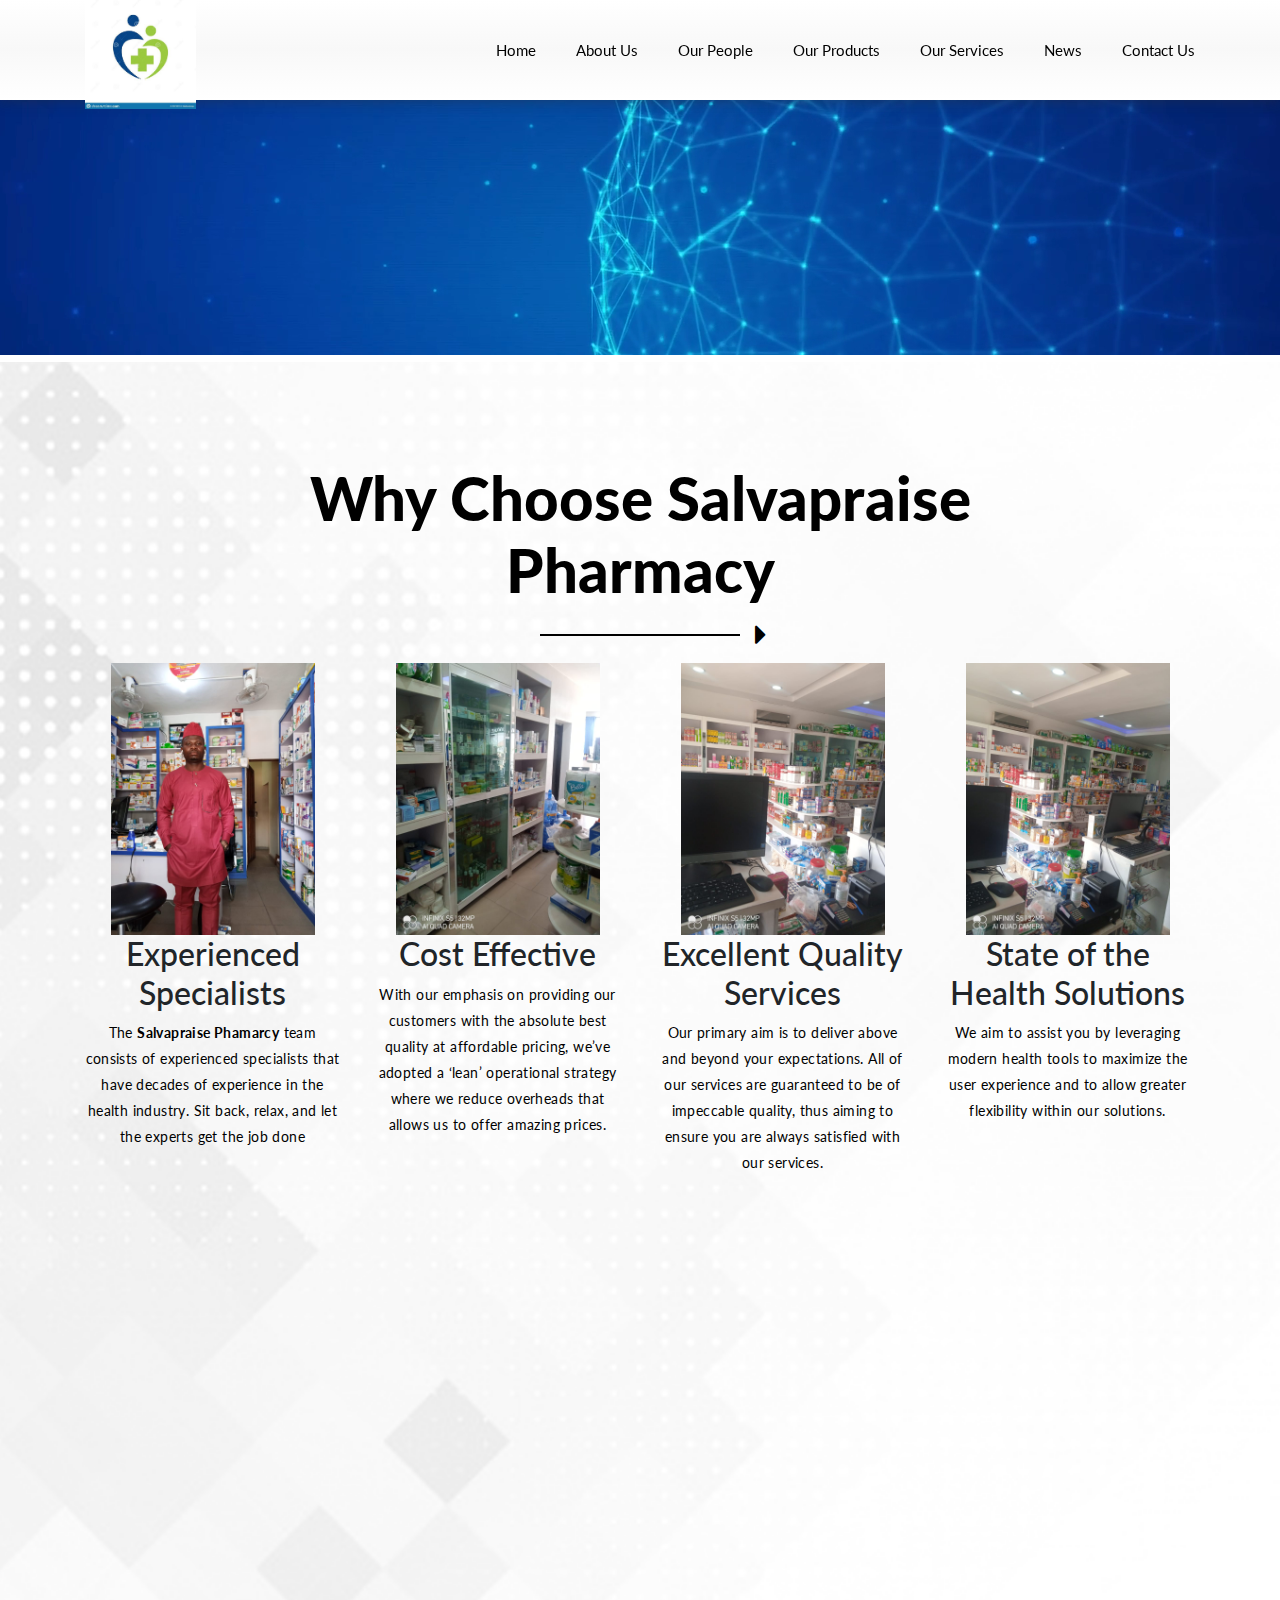
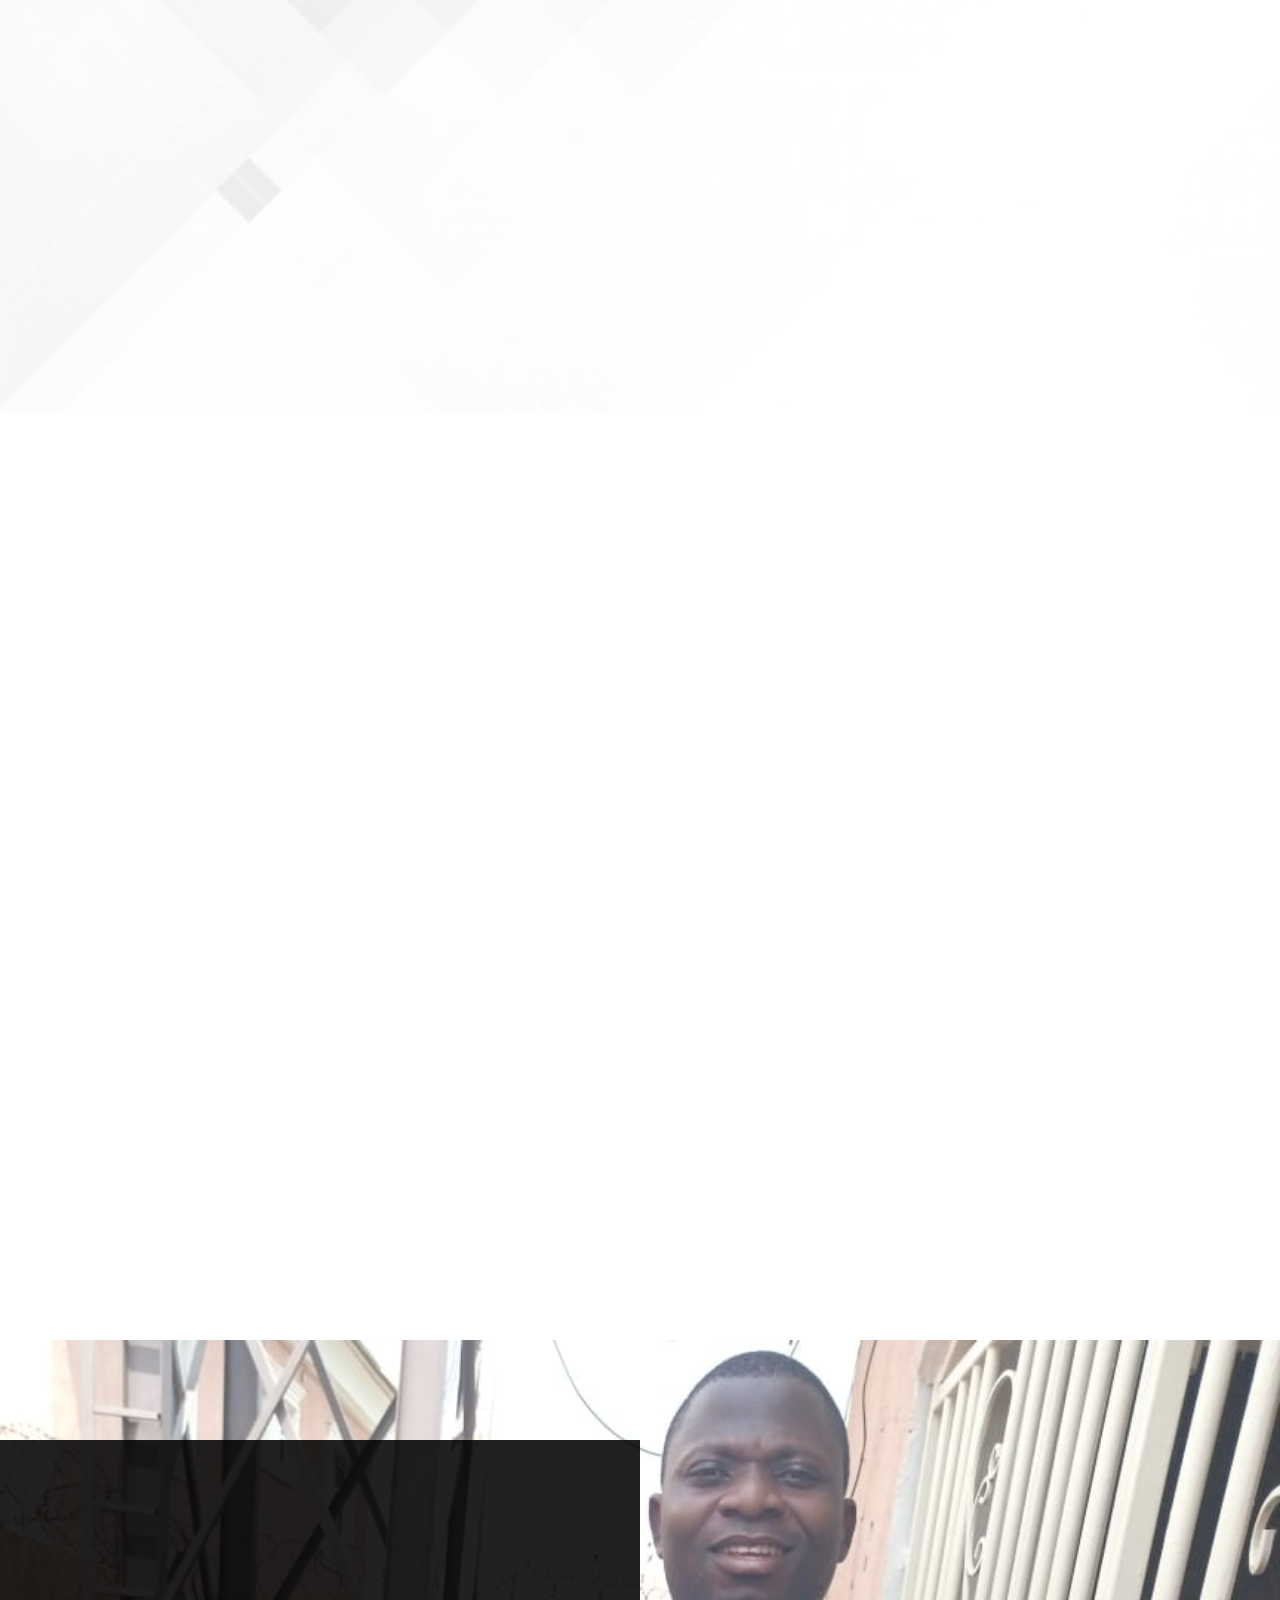
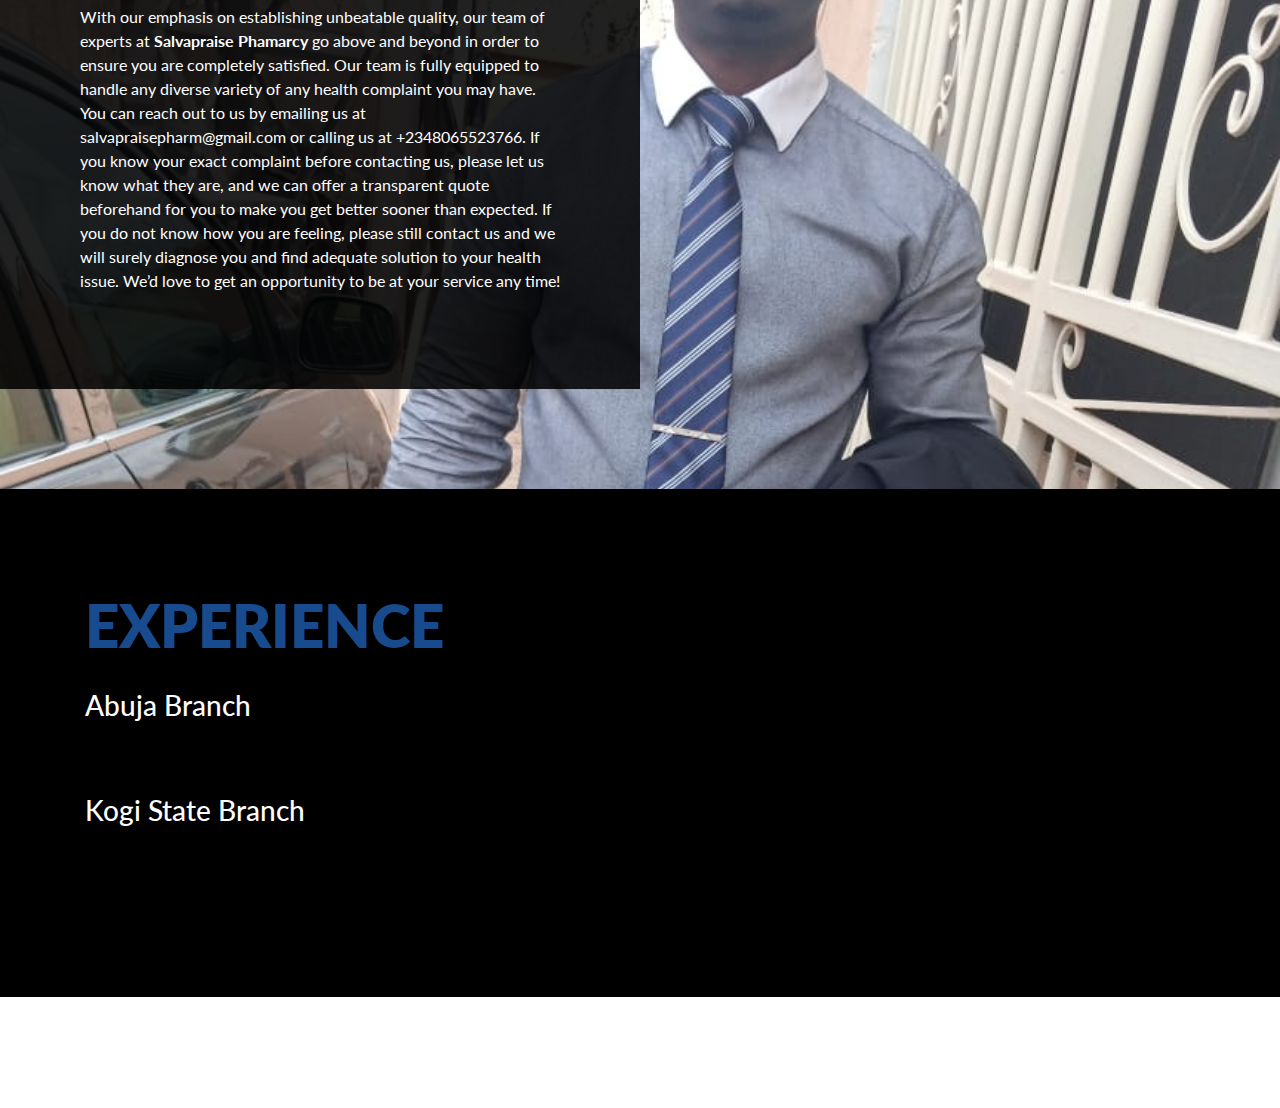
==== index.html @ fc1b8dcd "first commit" ====
<!DOCTYPE html>
<html>


<!-- Mirrored from techsolutionspro.co.uk/ by HTTrack Website Copier/3.x [XR&CO'2014], Thu, 04 Nov 2021 07:46:11 GMT -->
<!-- Added by HTTrack --><meta http-equiv="content-type" content="text/html;charset=UTF-8" /><!-- /Added by HTTrack -->
<head>
<!-- Global site tag (gtag.js) - Google Analytics -->
<script async src="https://www.googletagmanager.com/gtag/js?id=G-5DXE4QVKDT"></script>
<script>
  window.dataLayer = window.dataLayer || [];
  function gtag(){dataLayer.push(arguments);}
  gtag('js', new Date());

  gtag('config', 'G-5DXE4QVKDT');
	
	
</script>
<script>
    (function(c,l,a,r,i,t,y){
        c[a]=c[a]||function(){(c[a].q=c[a].q||[]).push(arguments)};
        t=l.createElement(r);t.async=1;t.src="https://www.clarity.ms/tag/"+i;
        y=l.getElementsByTagName(r)[0];y.parentNode.insertBefore(t,y);
    })(window, document, "clarity", "script", "5oeq8smn1k");
</script>
    <meta charset=utf-8>
    <meta http-equiv=X-UA-Compatible content="IE=edge">
    <meta name=viewport content="width=device-width, initial-scale=1.0">
    <link rel=icon href="Images/newlogo.png" type="image/x-icon">
    <title>TECH SOLUTIONS PRO</title>
    <meta content="width=device-width, initial-scale=1, maximum-scale=1, user-scalable=no" name=viewport>
	<meta name="msvalidate.01" content="01ACA0FB356290C3425EA4463A671BA7" />
	<meta name="description" content="https://techsolutionspro.co.uk is a technology company in Nottingham, UK that offers Mobile Apps Development, Digital Marketing, Website SEO, and Corporate IT Support Services including Azure Cloud Solution Architecture, Office 365 Deployment, VMware Virtualization, Graphics Designing, Video Editing, Online customer care support, and sales services, etc.">
	<meta name="keywords" content="IT Helpdesk, ITIL Certified, Continuous IT Support, CMMI, Cloud Solution Architect, Technical Strategy, IT Planning, Business Analysis, Power BI, Business Intelligence, Technical Leadership, Structuring Data Center, IT Cost Management, System Security, Network Security, Problem Solving, Office 365 Deployment, Azure Cloud Solution, VMware Virtualization, Cloud Fundamantals, Linux Administration, CCNA, CCNP, Graphics Designing, Video Editing, Ethical Haking, Penetration testing, Servers, Desktops, Laptops, Scanners, Printers">
    <!-- bootstrap 4 -->
    <link rel="stylesheet" href="Content/Bootstrap4/css/bootstrap.min.css">
    <!-- owl-carousel -->
    <link rel="stylesheet" href="Plugin/owl.carousel.min.css">
    <link rel="stylesheet" href="Plugin/owl.theme.default.min.css">
    <!-- fontawosome -->
    <link href="Content/css/font-awesome.min.css" rel=stylesheet />
    <!-- animation -->
    <link rel=stylesheet href="Plugin/animation/animate.css">
    <!-- main stlye sheel -->
    <link href="Content/css/Style.css" rel=stylesheet />
    <link href="https://fonts.googleapis.com/css2?family=Lato:wght@100;300;400;700;900&amp;display=swap" rel="stylesheet">
	
	<style>
	.video-banner {
  position: relative;
}
.video-banner .overlay {
	color:white;
  position: absolute;
  top: 78%;
  left: 40%;
  transform: translateY(-50%) translateX(-50%);
  z-index: 1;
}

		@media only screen and (max-width:600px){
		.video-banner .overlay {
	color:white;
  position: absolute;
  top: 168px;
  left: 100%;
  transform: translateY(-50%) translateX(-50%);
  z-index: 1;

}
			.slider .quote{
			font-size:12px !important;
				margin-bottom:1px;
				margin-top:1px;
			}
			.btn{
			font-size:10px !important;
			}
			.source p{
			font-size:10px;
				margin-top:1px;
				margin-bottom:1px;
			}
			

		}
		
.content-slider {
  width: 100%;
  height: 360px;
}

.slider {
  height: 320px;
  width: 680px;
  margin: 40px auto 0;
  overflow: visible;
  position: relative;
}

.mask {
  overflow: hidden;
  height: 320px;
}

.slider ul {
  margin: 0;
  padding: 0;
  position: relative;
}

.slider li {
  width: 680px;
  height: 320px;
  position: absolute;
  top: -325px;
  list-style: none;
}

.slider .quote {
  font-size: 40px;
  font-style: italic;
}

.slider .source {
  font-size: 20px;
 margin-top:2%;
}

.slider li.anim1 {
  animation: cycle 15s linear infinite;
}

.slider li.anim2 {
  animation: cycle2 15s linear infinite;
}

.slider li.anim3 {
  animation: cycle3 15s linear infinite;
}


/*.slider:hover li {
  animation-play-state: paused;
}*/

@keyframes cycle {
  0% {
    top: 0px;
  }
  4% {
    top: 0px;
  }
  16% {
    top: 0px;
    opacity: 1;
    z-index: 0;
  }
  20% {
    top: 325px;
    opacity: 0;
    z-index: 0;
  }
  21% {
    top: -325px;
    opacity: 0;
    z-index: -1;
  }
  50% {
    top: -325px;
    opacity: 0;
    z-index: -1;
  }
  92% {
    top: -325px;
    opacity: 0;
    z-index: 0;
  }
  96% {
    top: -325px;
    opacity: 0;
  }
  100% {
    top: 0px;
    opacity: 1;
  }
}

@keyframes cycle2 {
  0% {
    top: -325px;
    opacity: 0;
  }
  16% {
    top: -325px;
    opacity: 0;
  }
  20% {
    top: 0px;
    opacity: 1;
  }
  24% {
    top: 0px;
    opacity: 1;
  }
  36% {
    top: 0px;
    opacity: 1;
    z-index: 0;
  }
  40% {
    top: 325px;
    opacity: 0;
    z-index: 0;
  }
  41% {
    top: -325px;
    opacity: 0;
    z-index: -1;
  }
  100% {
    top: -325px;
    opacity: 0;
    z-index: -1;
  }
}

@keyframes cycle3 {
  0% {
    top: -325px;
    opacity: 0;
  }
  36% {
    top: -325px;
    opacity: 0;
  }
  40% {
    top: 0px;
    opacity: 1;
  }
  44% {
    top: 0px;
    opacity: 1;
  }
  56% {
    top: 0px;
    opacity: 1;
    z-index: 0;
  }
  60% {
    top: 325px;
    opacity: 0;
    z-index: 0;
  }
  61% {
    top: -325px;
    opacity: 0;
    z-index: -1;
  }
  100% {
    top: -325px;
    opacity: 0;
    z-index: -1;
  }
}


	</style>
</head>

	
<body>
<!-- <div id="page-loader" class="loaded">
        <div class="page-loader-body">
            <img src="Images/newlogo.png" width="178">
            <div class="cssload-wrapper">
                <div class="cssload-border">
                    <div class="cssload-whitespace">
                        <div class="cssload-line"></div>
                    </div>
                </div>
            </div>
        </div>
    </div> -->
    <!-- nav bar starts here -->
    
<nav class="navbar navbar-expand-md navbar-dark bg-dark ReboticsNav" style="height:100px">
        <div class="container">
            <a class="navbar-brand" href="index.html" style="width:25%">
               <img style="width:40%; height:40%" src="Images/newlogo1.jpg"> 
            </a>
            <button class="navbar-toggler" type="button" data-toggle="collapse" data-target="#navbarText"
                aria-controls="navbarText" aria-expanded="false" aria-label="Toggle navigation">
                <span class="sr-only">Toggle navigation</span>
                <span class="icon-bar"></span>
                <span class="icon-bar"></span>
                <span class="icon-bar"></span>
            </button>

            <div class="collapse navbar-collapse" id="navbarText">
                <ul class="navbar-nav ml-auto">
                    <li class="nav-item">
                        <a href="" class="nav-link ">Home </a>
                    </li>				
                    <li class="nav-item">
                        <a href="" class="nav-link">About Us</a>
                    </li>
					<li class="nav-item">
                        <a href="" class="nav-link">Our People</a>
                    </li>
                    <li class="nav-item">
                        <a href="" class="nav-link">Our Products</a>
                    </li>
                    <li class="nav-item">
                        <a href="" class="nav-link">Our Services</a>
                    </li>
                    <li class="nav-item">
                        <a href="" class="nav-link">News</a>
                    </li>
                    
                   
                    <li class="nav-item">
                        <a href="" class="nav-link navBtn">Contact Us</a>
                    </li>
                </ul>
            </div>
        </div>
    </nav>

<script src="../cdnjs.cloudflare.com/ajax/libs/jquery/3.3.1/jquery.min.js"></script>
<script type="text/javascript">
	$(function(){
		$('.nav a').filter(function(){return this.href==location.href}).parent().addClass('active').siblings().removeClass('active')
		$('.nav a').click(function(){
			$(this).parent().addClass('active').siblings().removeClass('active')	
		})
	})
	</script>    <!-- nav bar ends here -->
<!-- Banner Start -->
	<div class="video-banner PagesBannars">
  <video width="100%" muted="muted" preload="yes" autoplay="autoplay" loop="loop">
      <source src="Images/homevideo.mp4" type="video/mp4">
  </video>
  <div class="overlay">
<div class="content-slider">
  <div class="slider">
    <div class="mask">
      <ul>
        <li class="anim1">
          <div class="quote">Health Solutions Pro</div>
          <div class="source">
			  <p>All in One health Solutions</p>
			  <button class="btn btn-primary"><a href="Services.html" style="color:white">Check Our Services</a></button>
			
			</div>
        </li>
        <li class="anim2">
          <div class="quote">Get To Know Us</div>
			<div class="source">
				<p>We will help you achieve your goals healthwisely.</p>
				<button class="btn btn-primary"><a href="" style="color:white">About Us</a></button>
			</div>
        </li>
        <li class="anim3">
          <div class="quote">SALVAPRAISE PHARMACY</div>
          <div class="source">
			  <p>We Make Your Needs Our Priority</p>
			  <button class="btn btn-primary"><a href="" style="color:white">Check Our Portfolio</a></button>
			</div>
        </li>
      </ul>
    </div>
  </div>
</div>
  </div>
</div>
	

<!-- Banner End	-->
    <!-- what we do section starts here -->
    <section id="ComboSection" style="margin-top:0px">
        <div class="container">
            <div class="heading">
                <div class="MainHeading text-center">
                    <h1>Why Choose Salvapraise Pharmacy</h1>
                    <span class="Arrow" ></span>
                </div>
            </div>
            <div class="row">
                <div class="col-12 col-sm-6 col-md-3 text-center">
                    <div class="Whatwedocard wow fadeInUp" data-wow-delay="0.6s">
                        
                            <img width="80%" height="80%" src="Images/Industry/ceo1.jpg" alt="Experienced Specialist">
                            <span></span>
                        
                        <h2>Experienced Specialists</h2>
                        <p>The <b>Salvapraise Phamarcy</b> team consists of experienced specialists that have decades of experience in the health industry. Sit back, relax, and let the experts get the job done</p>
                    </div>
                </div>
                <div class="col-12 col-sm-6 col-md-3 text-center">
                    <div class="Whatwedocard wow fadeInUp" data-wow-delay="0.8s">
                        
                            <img width="80%" height="80%" src="Images/Industry/shop2.jpg" alt=" Cost Effective">
                            <span></span>
                        
                        <h2>Cost Effective</h2>
                        <p>With our emphasis on providing our customers with the absolute best quality at affordable pricing, we’ve adopted a ‘lean’ operational strategy where we reduce overheads that allows us to offer amazing prices.</p>
                    </div>
                </div>
                <div class="col-12 col-sm-6 col-md-3 text-center">
                    <div class="Whatwedocard wow fadeInUp" data-wow-delay="1s">
                        
                            <img width="80%" height="80%" src="Images/Industry/shop3.jpg" alt=" Cost Effective">
                            <span></span>
                        
                        <h2>Excellent Quality Services</h2>
                        <p>Our primary aim is to deliver above and beyond your expectations. All of our services are guaranteed to be of impeccable quality, thus aiming to ensure you are always satisfied with our services.</p>
                    </div>
                </div>
                <div class="col-12 col-sm-6 col-md-3 text-center">
                    <div class="Whatwedocard wow fadeInUp" data-wow-delay="1.2s">
                        
                        <img width="80%" height="80%" src="Images/Industry/shop4.jpg" alt=" Cost Effective">
                            <span></span>
                        
                        <h2>State of the Health Solutions</h2>
                        <p>We aim to assist you by leveraging modern health tools to maximize the user experience and to allow greater flexibility within our solutions.</p>
                    </div>
                </div>
            </div>
            <div class="MyBtn wow fadeInRight" data-wow-delay="0s">
                <a href="">More</a>
            </div>
        </div>
        <div class="container">
            <div class="heading">
                <div class="MainHeading text-center">
                    <h1 class="wow">Testimonials</h1>
                    <span class="Arrow wow"></span>
                </div>
            </div>
            <div class="row wow flipInY">
                <div class="TestimonialCarousel owl-carousel owl-theme">
                    <div class="item">
                        <div class="TestiCard">
                            <div class="CommentIcon">
                                <img class="A" src="Images/Icons/CommentIcon001.png" alt="">
                                <img class="B" src="Images/Icons/CommentIcon001.jpg" alt="">
                            </div>
                            <p>“Choosing <b>Salvapraise Phamarcy</b> for any of my health issues was the best decision I could make! They’re very quick and efficient, and got it up and running in no time! After Sales Services were great too, they were always very responsive and helped me overcome a few initial hiccups.”</p>
                            <span></span>
                            <i class="fa fa-user"></i>
                            <h1>John</h1>
                        </div>
                    </div>
                    <div class="item">
                        <div class="TestiCard">
                            <div class="CommentIcon">
                                <img class="A" src="Images/Icons/CommentIcon001.png" alt="">
                                <img class="B" src="Images/Icons/CommentIcon001.jpg" alt="">
                            </div>
                            <p>“I’m incredibly glad my colleague recommended <b>Salvapraise Phamarcy</b> to me. They’ve taken over my health issues for over a year now and now I have a very sound health than I ever thought it could. Their strategies are quite ‘out of the box’, you’ll love patronising them for any of your health issues”</p>
                            <span></span>
                            <i class="fa fa-user"></i>
                            <h1>Mary</h1>
                        </div>
                    </div>
                    <div class="item">
                        <div class="TestiCard">
                            <div class="CommentIcon">
                                <img class="A" src="Images/Icons/CommentIcon001.png" alt="">
                                <img class="B" src="Images/Icons/CommentIcon001.jpg" alt="">
                            </div>
                            <p>“If you’re looking for someone that can give you the best services on any health issues , you’re at the right place. These guys are excellent with respect to health solutions. I would highly recommend their services to everyone!”</p>
                            <span></span>
                            <i class="fa fa-user"></i>
                            <h1>Farah</h1>
                        </div>
                    </div>
<!-- Testimonial Removed From here -->
                </div>
            </div>
        </div>
    </section>
    <!-- what we do section ends here -->
    <!-- Portfolio section starts here -->
    <section id="Portfolio">
        <div class="container">
            <div class="row wow fadeInRight">
                <div class="col-12">
                    <div class="PorfolioCarousel owl-carousel owl-theme">
                        <div class="item">
                            <div class="ClientsCard">
                                <img src="Images/Icons/websitedev.png" alt="">
                                <h2>FREE BLOOD PRESSURE SCREENING</h2>
                                <p>Depending on staff availability, you can walk in and be attended to by our pharmacist. Patronising us willbe the best experience you have ever had.</p>
								<br>
                                <div class="MainHeading">
                                    <span class="Arrow"></span>
                                    <a href="">Learn more</a>
                                </div>
                            </div>
                        </div>
                        <div class="item">
                            <div class="ClientsCard">
                                <img src="Images/Icons/digitalmarketing.png" alt="Digital Marketing">
                                <h2>PRESCRIPTION MEDICATION</h2>
                                <p>Being in the pharmaceutical servive does not only mean providing the medicines prescribed to you by your physician. It is more than just that. Here at Salvapraise Pharmacy, we make your needs our priority.</p>
								<br>
                                <div class="MainHeading">
                                    <span class="Arrow"></span>
                                    <a href="">Learn more</a>
                                </div>
                            </div>
                        </div>
                        <div class="item">
                            <div class="ClientsCard">
                                <img src="Images/Icons/appdevelopment.png" alt="App Devlopment">
                                <h2>HELPING PEOPLE TO GET WELL</h2>
                                <p>We help people to get well as quickly as possible. patients do best when we are part of their healthcare teams because we are the medication specialists.we improve medication adherence. We are culturally competent healthcare providers who communicate eefectively to evaluate many factors thatt affect a patient's ability to take a medication. These include diet, lifestyle, transportation, language barriers and much more.</p>
								<br>
                                <div class="MainHeading">
                                    <span class="Arrow"></span>
                                    <a href="">Learn more</a>
                                </div>
                            </div>
                        </div>
                        <div class="item">
                            <div class="ClientsCard">
                                <img src="Images/Icons/seo.png" alt="WebSeo">
                                <h2>WORKING DIRECTLY WITH PATIENTS</h2>
                                <p>We are accessible in all healthcare settings:inpatient, ambulatory and community settings. We are available to see patients at convenient time times every day of the week, during morning, evening and weekend hours and without an appointment.</p>
		                    <br>						
                                <div class="MainHeading">
                                    <span class="Arrow"></span>
                                    <a href="">Learn more</a>
                                </div>
                            </div>
                        </div>
						<div class="item">
                            <div class="ClientsCard">
                                <img src="Images/Icons/azure.png" alt="Azure Cloud Computing">
                                <h2>MEDICATION THERAPY</h2>
                                <p>One of the most exciting developments in the pharmacy profession is the growth of pharmacogenomics. we are the healthcare providers who have been using this information to select the best medicines, treat diseases earlier than now possible.</p>
<br>
<br>
								<div class="MainHeading">
                                    <span class="Arrow"></span>
                                    <a href="">Learn more</a>
                                </div>
                            </div>
                        </div>
						    </div>
                        </div>
                    </div>
                </div>
            </div>
            <div class="MyBtn wow fadeInRight">
                <a href="">More</a>
            </div>
        </div>
    </section>
    <!-- Portfolio section ends here -->
    <!-- contact us section starts here -->
    <section id="ContactForm">
        <div class="container-fluid">
            <div class="row">
                <div class="col-12 col-md-6 contactUs">
                    <h1 class="wow">Reach Out To Us</h1>
                        <div class="row">
                            <div class="col-12">
				<p style="color:white">With our emphasis on establishing unbeatable quality, our team of experts at <b>Salvapraise Phamarcy</b> go above and beyond in order to ensure you are completely satisfied. Our team is fully equipped to handle any diverse variety of any health complaint you may have.
You can reach out to us by emailing us at salvapraisepharm@gmail.com  or calling us at +2348065523766. If you know your exact complaint before contacting us, please let us know what they are, and we can offer a transparent quote beforehand for you to make you get better sooner than expected. If you do not know how you are feeling, please still contact us and we will surely diagnose you and find adequate solution to your health issue. We’d love to get an opportunity to be at your service any time!
</p>

                                
                            </div>
					</div>      
                </div>
            </div>
        </div>
    </section>
    <!-- contact us section ends here -->
    <!-- footer starts here -->
    <footer>
        <div class="container">
            <div class="row">
                <div class="col-lg-4 col-md-6 col-sm-12 ">
                    <h1 class="FooterAnimation">
                        ENGAGE &
                    </h1>
                    <h1 class="FooterAnimation clr">
                        EXPERIENCE
                    </h1>
                    <ul>
                        <h3>Abuja Branch</h3>
                        <li class="wow fadeIn">Al-halal Shopping Complex,Opposite Tipa Garage, Before Train station, KUBWA ABUJA</li>
                        <h3>Kogi State Branch</h3>
                        <li class="wow fadeIn">No. 003, Ganaja Junction, Ganaja-Ajaokuta road, Lokoja, Kogi State.</li>
                        <li class="wow fadeIn"> Email: salvapraisepharm@gmail.com</li>
                        <li class="wow fadeIn">Tel. +2348065523766, +2348116583854</li>
                    </ul>
					
                </div>

                <div class="col-lg-4 col-md-6 col-sm-12 wow fadeInRight text-center" style="color:white;">
					<h2>Quick Links</h2>
					<div>
						<ul style="padding:0px 0px">
							<li><a href="">Home</a></li>
							<li><a href="">About Us</a></li>
							<li><a href="">Our Portfolio</a></li>
							<li><a href="">Our Services</a></li>
							<li><a href="">Contact Us</a></li>
						</ul>
					</div>
                </div>
				<div class="col-lg-4 col-md-6 col-sm-12 wow fadeInRight text-center" style="color:white">
					<h2>Services</h2>
					<div>
						<ul style="padding:0px 0px">
							<li><a href="">Genuine Drugs</a></li>
							<li><a href="">Pharmaceutical Care</a></li>
							<li><a href="">Consultancy</a></li>
							<li><a href="">Cosmetics</a></li>
                            <li><a href="">Medical Emergency</a></li>
							<li><a href="">Health Screaning</a></li>
                            <li><a href="">Prescription Medication</a></li>
                            <li><a href="">Medical Supplies</a></li>
							
						</ul>
					</div>
                </div>
            </div>
        </div>
    </footer>
    <div class="copyright wow fadeInUp">
        <div class="container">
            <div class="row">
                <div class="col-12 col-md-6">
					<h3>© 2022 by KOLATECH CODING (LTD) - All Right Reserved. <span><a href="" target="_blank">Privacy Policy</a></span></h3>
                </div>
                <div class="col-12 col-md-6">

                </div>
            </div>
        </div>
    </div>    <!-- footer ends here -->
    <script src="Content/js/jquery.min.js"></script>
    <script src="Content/Bootstrap4/js/bootstrap.min.js"></script>
    <script src="Plugin/BootstrapSelect/bootstrap-select.min.js"></script>
    <!-- animation  -->
    <script src="Plugin/animation/wow.js"></script>
    <!-- owl-carousel -->
    <script src="Plugin/owl.carousel.min.js"></script>
    <script src="Content/js/MyScript.js"></script>
	<!-- <script src="https://www.mylocalservices.co.uk/rw.php?b=3052633"></script> -->

</body>


<!-- Mirrored from techsolutionspro.co.uk/ by HTTrack Website Copier/3.x [XR&CO'2014], Thu, 04 Nov 2021 07:46:47 GMT -->
</html>
---- Content/css/Style.css ----
body {
    font-family: 'Open Sans', sans-serif;
    /* -webkit-touch-callout: none;
    -webkit-user-select: none;
    -khtml-user-select: none;
    -moz-user-select: none;
    -ms-user-select: none;
    user-select: none; */
    position: relative;
    overflow-x: hidden;
}

h1, h2, h3, h4, h5, h6, p, span, a {
    font-family: 'Lato', sans-serif;
}

a:focus, a:hover, button:focus, button:focus-within, .bootstrap-select .dropdown-toggle:focus, .bootstrap-select>select.mobile-device:focus+.dropdown-toggle {
    outline: none !important;
    text-decoration: none;
    outline-offset: 0;
}

.btn.focus, .btn:focus {
    box-shadow: none;
}

a {
    transition: 0.4s ease all;
    cursor: pointer;
}

.btn.active.focus, .btn.active:focus, .btn.focus, .btn:active.focus, .btn:active:focus, .btn:focus {
    outline: none;
    box-shadow: none;
}

.VAlign {
    align-items: center;
}

.no_padding {
    padding: 0;
}

.no_padding_left {
    padding-left: 0;
}

.no_padding_Right {
    padding-right: 0;
}

.padding_Right {
    padding-right: 15px;
}

.padding_Left {
    padding-left: 15px;
}

@media (max-width:1200px) and (min-width:992px) {
    .lg_no_padding {
        padding: 0;
    }
    .lg_no_padding_left {
        padding-left: 0;
    }
    .lg_no_padding_Right {
        padding-right: 0;
    }
    .lg_padding_Right {
        padding-right: 15px;
    }
    .lg_padding_Left {
        padding-left: 15px;
    }
}

@media (max-width:991px) and (min-width:768px) {
    .md_no_padding {
        padding: 0;
    }
    .md_padding {
        padding: 0 15px;
    }
    .md_no_padding_left {
        padding-left: 0;
    }
    .md_no_padding_Right {
        padding-right: 0;
    }
    .md_padding_Right {
        padding-right: 15px;
    }
    .md_padding_Left {
        padding-left: 15px;
    }
}

@media (max-width:767px) {
    .sm_no_padding {
        padding: 0;
    }
    .sm_padding {
        padding: 0 15px;
    }
    .sm_no_padding_left {
        padding-left: 0;
    }
    .sm_no_padding_Right {
        padding-right: 0;
    }
    .sm_padding_Right {
        padding-right: 15px;
    }
    .sm_padding_Left {
        padding-left: 15px;
    }
}

@media (max-width:576px) {
    .xs_no_padding {
        padding: 0;
    }
    .xs_padding {
        padding: 0 15px;
    }
    .xs_no_padding_left {
        padding-left: 0;
    }
    .xs_no_padding_Right {
        padding-right: 0;
    }
    .xs_padding_Right {
        padding-right: 15px;
    }
    .xs_padding_Left {
        padding-left: 15px;
    }
}

/* container settings */

@media (min-width: 1300px) {
    .container {
        min-width: 1240px;
    }
}

@media (min-width: 1400px) {
    .container {
        min-width: 1300px;
    }
}

@media (min-width: 1500px) {
    .container {
        min-width: 1400px;
    }
}

@media (min-width: 1600px) {
    .container {
        min-width: 1500px;
    }
}

@media (min-width: 1700px) {
    .container {
        min-width: 1600px;
    }
}

@media (min-width: 1800px) {
    .container {
        min-width: 1700px;
    }
}

/*
*
* Page Loaders
*/

#page-loader {
    position: fixed;
    left: 0;
    top: 0;
    bottom: 0;
    right: 0;
    float: left;
    display: flex;
    align-items: center;
    justify-content: center;
    padding: 20px 20px 8%;
    z-index: 9999999999999999;
    opacity: 1;
    transition: .3s all ease;
}

#page-loader::before {
    content: '';
    position: absolute;
    width: 100%;
    height: 50vh;
    top: 0;
    left: 0;
    background: #ffffff;
    transition: 0.4s ease all;
}

#page-loader::after {
    content: '';
    position: absolute;
    width: 100%;
    height: 50vh;
    bottom: 0;
    left: 0;
    background: #ffffff;
    transition: 0.4s ease all;
}

#page-loader .page-loader-body {
    text-align: center;
    opacity: 1;
    transform: translate(0);
    z-index: 22;
    transition: 0.4s ease all;
}

#page-loader *+.cssload-wrapper {
    margin-top: 30px;
}

/* #page-loader.loaded {
    display: none;
    z-index: -10000;
} */

.cssload-wrapper {
    width: 100vw;
}

.cssload-border {
    position: relative;
    width: 100%;
    padding: 8px;
}

.cssload-whitespace {
    position: relative;
    overflow: hidden;
    width: 100%;
    height: 5px;
    margin: 0 auto;
    background: #f2f3f8;
}

.cssload-line {
    position: absolute;
    width: 100%;
    height: inherit;
    background-color: #ff5757;
    animation: cssload-slide 3s ease-in-out infinite both;
}

@keyframes cssload-slide {
    0% {
        left: -100%;
    }
    100% {
        left: 100%;
    }
}

#page-loader.Vanished::after, #page-loader.Vanished::before {
    height: 0;
}

#preloader.Vanished .page-loader-body {
    top: 0;
    transform: translate(0, 50%);
    opacity: 0;
}

/* animations starts here */

@keyframes blurFadeIn {
    0% {
        opacity: 0;
        transform: scale(1.3);
    }
    50%, 100% {
        opacity: 1;
        transform: scale(1);
    }
}

@keyframes SingleLetterAnimation {
    0% {
        opacity: 0;
        transform: scale(2);
    }
    100% {
        opacity: 1;
        transform: scale(1);
    }
}

/*********************
 lets begain from here 
**********************/

/* nav bar starts here */

.ReboticsNav {
    background-color: #fff !important;
    background: linear-gradient(0deg, rgba(255, 255, 255, 1) 0%, rgba(243, 243, 243, 0.57) 50%, rgba(255, 255, 255, 1) 100%);
    box-shadow: 0 0 14px #2e2e2e78;
    position: fixed;
    z-index: 999999999;
    top: 0;
    left: 0;
    transition: 0.4s ease all;
    width: 100%;
}

.ReboticsNav .navbar-brand img {
    width: 100%;
    transition: 0.4s ease all;
	
}

.ReboticsNav .navbar-nav .nav-link {
    color: #000;
    font-size: 15px;
    margin: 0 20px;
    padding: 0;
    position: relative;
}

.nav-item:last-child .nav-link {
    margin-right: 0;
}

.ReboticsNav .navbar-nav .nav-link::after {
    content: '';
    position: absolute;
    bottom: -2px;
    left: 0;
    width: 0%;
    height: 2px;
    background: #184a8e;
    transition: 0.4s ease all;
}

.ReboticsNav .navbar-nav .nav-link:hover::after, .ReboticsNav .navbar-nav .nav-link.active::after {
    width: 100%;
}

.navbar-dark .navbar-nav .nav-link.active, .navbar-dark .navbar-nav .nav-link.show, .navbar-dark .navbar-nav .show>.nav-link, .navbar-dark .navbar-nav .nav-link:hover {
    color: #184a8e;
}

.ReboticsNav.sticknavbar {
    position: fixed;
}

.ReboticsNav.sticknavbar .navbar-brand img {
    width: 60%;
}

/* nav toggle style */

.navbar-toggler .icon-bar {
    background-color: #184a8e;
    display: block;
    width: 22px;
    height: 2px;
    border-radius: 1px;
    transform: rotate(-0) translate(0);
    transition: 0.4s ease all;
	z-index:9999;
}

.navbar-toggler .icon-bar+.icon-bar {
    margin-top: 4px;
}

.hs_nav [aria-expanded="true"] span:nth-child(2) {
    -webkit-transform: rotate(-45deg) translate(-5px, 4px);
    transform: rotate(-45deg) translate(-5px, 4px);
}

.hs_nav [aria-expanded="true"] span:nth-child(3) {
    opacity: 0;
}

.hs_nav [aria-expanded="true"] span:nth-child(4) {
    -webkit-transform: rotate(45deg) translate(-4px, -4px);
    transform: rotate(45deg) translate(-4px, -4px);
}

/* top bannar section starts here */

#TopBannar {
    height: 100vh;
    background: url(../../Images/TopBannar.png);
    background-size: cover;
    display: flex;
    align-items: center;
}

.BannarContent {
    display: inline-block;
    margin: auto;
}

#TopBannar h1 {
    color: #ff5757;
    font-size: 60px;
    font-weight: 900;
    text-align: center;
}

#TopBannar h3 {
    color: #d8d8d8;
    font-size: 50px;
    font-weight: 300;
    text-align: center;
}

.Arrow {
    position: relative;
    width: 200px;
    height: 2px;
    display: block;
    background: #d8d8d8;
    margin: 20px 0;
    COLOR: #d8d8d8;
    font-size: 32px;
    animation-name: fadeInLeft;
}

.Arrow::after {
    content: "\f0da";
    display: inline-block;
    font: normal normal normal 14px/1 FontAwesome;
    font-size: inherit;
    text-rendering: auto;
    -webkit-font-smoothing: antialiased;
    position: absolute;
    top: 50%;
    left: calc(100% + 15px);
    transform: translateY(-50%);
}

/* Feature section starts here */

#Feature {
    padding: 100px 0;
}

#Feature h1 {
    color: #000;
    font-weight: 900;
    font-size: 60px;
}

#Feature .Arrow {
    background: #000;
    color: #000;
}

#Feature p {
    color: #000;
    font-size: 20px;
    letter-spacing: 0.4px;
    line-height: 30px;
}

.MainHeading {
    padding: 0 15%;
}

.MainHeading h1 {
    color: #000;
    font-weight: 900;
    font-size: 60px;
    animation-name: blurFadeIn;
}

.MainHeading p {
    font-size: 20px;
}

.MainHeading .Arrow {
    display: inline-block;
    background: #000;
    color: #000;
}

.MainHeading a {
    display: inline-block;
    margin-left: 40px;
    font-size: 20px;
    font-weight: 300;
    color: #000;
    transform: translateY(-15px);
}

.MainHeading a:hover {
    color: #184a8e;
}

/* services section starts here */

#Services {
    padding: 100px 0;
}

.ServiceImgWrapper {
    position: relative;
}

.ServiceImgWrapper img {
    width: 100%;
}

.ServiceOverlay {
    position: absolute;
    top: 50%;
    left: 50%;
    transform: translate(-50%, -50%);
    background: #0000007d;
    width: 100%;
    height: 100%;
    color: #fff;
    display: flex;
    align-items: center;
    text-align: center;
    padding: 0 12%;
    opacity: 0;
    transition: 0.4s ease all;
}

.ServiceOverlay::after {
    content: '';
    position: absolute;
    top: 50%;
    left: 50%;
    transform: translate(-50%, -50%);
    width: calc(100% - 20px);
    height: calc(100% - 20px);
    border: 2px solid #fff;
}

.ServiceOverlay span {
    margin: auto;
    font-size: 34px;
    font-weight: 900;
}

.ServiceImgWrapper:hover .ServiceOverlay {
    opacity: 1;
}

.ServicesCards {
    align-items: center;
    margin-top: 30px;
}

.ServicesCards h1 {
    color: #000;
    font-weight: 900;
    font-size: 40px;
    animation-name: blurFadeIn;
}

.ServicesCards p {
    animation-name: fadeInLeft;
}

.ServicesCards .Arrow {
    display: inline-block;
    background: #000;
    color: #000;
}

.ServicesCards a {
    display: inline-block;
    margin-left: 40px;
    font-size: 20px;
    font-weight: 300;
    color: #000;
    transform: translateY(-15px);
    animation-name: fadeInLeft;
}

.ServicesCards a:hover {
    color: #184a8e;
}

/* other pages settings */

.PagesBannars img {
    width: 100%;
}
@media only screen and (max-width: 600px) {
  .PagesBannars {
    margin-top:25.0% !important;
  }
}

/* industry page starts here */

#IndustriesWeServe {
    padding: 100px 0;
}

#IndustriesWeServe h1 {
    animation-name: blurFadeIn;
}

#IndustriesWeServe .heading {
    text-align: center;
    color: #000;
    font-size: 50px;
}

#IndustriesWeServe .heading div {
    display: inline-block;
}

#IndustriesWeServe .heading div .Arrow {
    color: #000;
    background: #000;
}

.CircleDesign {
    margin: auto;
    margin-bottom: 90px;
    width: 130px;
    height: 130px;
    border-radius: 50%;
    border: 10px solid;
    position: relative;
}

.CircleDesign::before {
    content: '';
    position: absolute;
    width: 10px;
    height: 10px;
    border-radius: 50%;
    top: calc(100% + 20px);
    left: 50%;
    transform: translateX(-50%);
}

.CircleDesign::after {
    content: '';
    position: absolute;
    width: 4px;
    height: 70px;
    top: calc(100% + 20px);
    left: 50%;
    transform: translateX(-50%);
}

.CircleDesign span {
    position: absolute;
    width: 70px;
    height: 6px;
    top: calc(100% + 90px);
    left: 50%;
    transform: translateX(-50%);
}

.CircleDesign img {
    position: absolute;
    top: 50%;
    left: 50%;
    transform: translate(-50%, -50%);
}

.CircleDesign.blue span, .CircleDesign.blue::after, .CircleDesign.blue::before {
    background: #1c3263;
}

.CircleDesign.blue {
    border-color: #1c3263;
}

.CircleDesign.red span, .CircleDesign.red::after, .CircleDesign.red::before {
    background: #184a8e;
}

.CircleDesign.red {
    border-color: #184a8e;
}

.industryCard {
    text-align: center;
    padding: 8%;
}

.industryCard h1 {
    color: #000;
    font-size: 30px;
    margin-bottom: 30px;
}

.industryCard p {
    color: #000;
    font-size: 15px;
    letter-spacing: 0.4px;
    line-height: 26px;
}

/**********
 About us 
***********/

#WhatweDo {
    padding: 100px 0;
}

.Whatwedocard h1 {
    color: #000;
    font-size: 18px;
    margin-bottom: 20px;
}

.Whatwedocard p {
    color: #000;
    font-size: 14px;
    letter-spacing: 0.4px;
    line-height: 26px;
}

/* our clients section starts here */

#OurClients {
    padding: 100px 0;
    padding-top: 0;
}

.ClientsCard {
    background: #184a8e;
    padding: 25px;
    color: #fff;
    border-radius: 25px;
}

.ClientsCard h1 {
    font-size: 24px;
    margin: 15px 0;
}

.ClientsCard p {
    font-size: 14px;
    margin: 0;
}

.ClientsCard hr {
    width: 50%;
    display: inline-block;
    border-top: 1px solid #fff;
}

/* testimonials sections starts here */

#Testimonials {
    padding: 100px 0;
    padding-top: 0;
}

.TestiCard {
    padding: 30px;
    text-align: center;
    box-shadow: 0 0 6px #464646;
    background: #fff;
    transition: 0.4s ease all;
}

.TestimonialCarousel .owl-stage-outer {
    padding: 10px;
}
@media only screen and (max-width:520px)
{
.TestimonialCarousel .owl-stage-outer {
     padding: 0px !important;
}
}

.TestimonialCarousel .CommentIcon {
    position: relative;
}

.TestimonialCarousel .CommentIcon img {
    position: absolute;
    top: 0;
    left: 50%;
    width: auto;
    transform: translateX(-50%);
    transition: 0.4s ease all;
}

.CommentIcon .A {
    opacity: 0;
}

.CommentIcon .B {
    opacity: 1;
}

.TestimonialCarousel .center .CommentIcon .A {
    opacity: 1;
}

.TestimonialCarousel .center .CommentIcon .B {
    opacity: 0;
}

.TestiCard p {
    font-size: 17px;
    margin: 0;
    margin-top: 35px;
    transition: 0.4s ease all;
}

.TestiCard span {
    width: 80px;
    height: 5px;
    margin: 15px 0;
    background: #184a8e;
    transition: 0.4s ease all;
    display: inline-block;
}

.TestiCard i {
    font-size: 50px;
    display: block;
    color: #d6d6d6;
    transition: 0.4s ease all;
}

.TestiCard h1 {
    font-size: 22px;
    transition: 0.4s ease all;
}

.TestimonialCarousel .center .TestiCard {
    background: #184a8e;
}

.TestimonialCarousel .center .TestiCard h1, .TestimonialCarousel .center .TestiCard p, .TestimonialCarousel .center .TestiCard i {
    color: #fff;
}

.TestimonialCarousel .center .TestiCard span {
    background: #fff;
}

/* owl dots */

.TestimonialCarousel .owl-dots .owl-dot span {
    width: 8px;
    height: 8px;
    background: #686868;
    transition: 0.4s ease all;
}

.TestimonialCarousel .owl-dots .owl-dot.active span, .TestimonialCarousel .owl-dots .owl-dot:hover span {
    background: #184a8e;
}

/* footer starts here */

footer {
    background: #000;
    color: #fff;
    padding: 20px 0;
}

footer h1 {
    font-size: 60px;
    font-weight: 800;
}

.letter {
    display: inline-block;
}

footer span, footer .clr {
    color: #184a8e;
}

footer h2 {
    font-size: 22px;
    margin-bottom: 20px;
}

footer ul {
    margin: 0;
    list-style: none;
	padding-left: 0;
    padding-top: 20px;
}

footer ul li {
    font-size: 16px;
    margin-bottom: 15px;
}

.copyright {
    background: #131313;
    padding: 30px 0;
}

.copyright h3 {
    font-size: 18px;
    color: #fff;
    font-weight: 300;
}

.copyright p {
    font-size: 14px;
}

.socialIcons {
    text-align: left;
}

.socialIcons a {
    position: relative;
    background: #184a8e;
    width: 40px;
    height: 40px;
    color: #fff;
    font-size: 20px;
    display: inline-block;
    border-radius: 50%;
}

.socialIcons a i {
    position: absolute;
    top: 50%;
    left: 50%;
    transform: translate(-50%, -50%);
}

/**************
  slanding page 
**************/

#ComboSection {
    margin-top: 60px;
    padding: 100px 0;
    background: url('../../Images/Pagesbannars/LandingPageBG.png');
    background-size: cover;
    background-position: top center;
}

.MyBtn {
    text-align: center;
}

.MyBtn a {
    background: #184a8e;
    padding: 10px 70px;
    border-radius: 50px;
    display: inline-block;
    margin: 50px 0;
    text-align: center;
    color: #fff;
    font-size: 18px;
}

/* portfolio section starts here */

#Portfolio {
    padding: 100px 0;
    background: url('../../Images/Pagesbannars/PortfolioBG.png');
    background-size: cover;
    background-position: top center;
    background-attachment: fixed;
}

.PorfolioCarousel .owl-item img {
    width: auto;
}

.PorfolioCarousel .ClientsCard {
    border: 1px solid #707070;
    background: #282828a6;
    padding: 45px 30px;
}

.PorfolioCarousel .ClientsCard h1 {
    font-size: 28px;
}

.PorfolioCarousel .MainHeading {
    padding: 0;
}

.PorfolioCarousel .MainHeading .Arrow {
    background: #fff;
    color: #fff;
}

.PorfolioCarousel .MainHeading a {
    color: #fff;
}

#Portfolio .MyBtn a {
    margin-bottom: 0;
}

/* Contact form section starts here */

#ContactForm {
    padding: 100px 0;
    background: url('../../Images/Pagesbannars/ceo.jpg');
    background-size: cover;
    background-position: top center;
}

.contactUs {
    background: #000000de;
    padding: 80px;
}

.contactUs h1 {
    color: #184a8e;
    font-size: 46px;
    font-weight: 900;
    margin-bottom: 30px;
    animation-name: blurFadeIn;
}

.contactUs label {
    color: #fff;
    font-size: 18px;
    font-weight: 300;
}

.contactUs input {
    background: transparent;
    color: #fff;
    box-shadow: none;
    height: 44px;
    border-radius: 0;
}

.contactUs textarea {
    background: transparent;
    color: #fff;
    box-shadow: none;
    border-radius: 0;
}

.contactUs button {
    background: #184a8e;
    border: none;
    padding: 7px 20px;
    float: right;
    color: #fff;
}

.contactUs input:focus, .contactUs textarea:focus {
    background: transparent;
    box-shadow: none;
    border-color: #184a8e;
}

/* marin portfolio page starts here */

#MainProtfolio {
    padding: 100px 0;
}

#MainProtfolio .ClientsCard {
    background: #ffffff;
    margin-top: 30px;
    color: #000;
    border: 1px solid #000;
}

#MainProtfolio .ClientsCard .MainHeading {
    padding: 0;
}

#MainProtfolio .ClientsCard .Arrow {
    width: 100px;
    background: #184a8e;
    color: #184a8e;
}

/* our services section starts here */

.OurServices h1 {
    color: #000;
    font-size: 26px;
    margin-bottom: 30px;
}

.OurServices p {
    color: #000;
    font-size: 15px;
    letter-spacing: 0.4px;
    line-height: 26px;
}

/* contact us page starts here */

#MainContactForm {
    padding: 100px 20px 0 20px;
}

#MainContactForm .Illustration {
    width: 100%;
    margin-top: 100px;
}

#MainContactForm .contactUs {
    background: transparent;
    padding: 0;
}

#MainContactForm .contactUs label {
    color: #000;
}

#MainContactForm .contactUs input {
    color: #000;
}

#MainContactForm .contactUs textarea {
    color: #000;
}

#MainContactForm .contactUs input:focus, #MainContactForm .contactUs textarea:focus {
    border-color: #184a8e;
}

/* check box design */

.customCheckbox {
    position: relative;
}

.customCheckbox::before {
    content: '';
    position: absolute;
    top: 50%;
    left: 50%;
    -webkit-transform: translate(-50%, -50%);
    -ms-transform: translate(-50%, -50%);
    transform: translate(-50%, -50%);
    width: 14px;
    height: 14px;
    border: 1px solid #2b2b2b;
    background: #fff;
    -webkit-transition: 0.4s ease all;
    -o-transition: 0.4s ease all;
    transition: 0.4s ease all;
}

.customCheckbox::after {
    content: "\f00c";
    position: absolute;
    font-family: 'FontAwesome';
    top: 50%;
    left: 50%;
    -webkit-transform: translate(-50%, -50%);
    -ms-transform: translate(-50%, -50%);
    transform: translate(-50%, -50%);
    font-size: 0;
    color: #fff;
    -webkit-transition: 0.4s ease all;
    -o-transition: 0.4s ease all;
    transition: 0.4s ease all;
}

.customCheckbox:checked::before {
    border: 1px solid #184a8e;
    background: #184a8e;
}

.customCheckbox:checked::after {
    font-size: 7px;
}

.contactUs .CheckLable {
    font-size: 15px;
}

/* media query starts here */

@media (max-width: 1300px) {}

@media (max-width: 1200px) {
    .navbar-dark .navbar-brand {
        width: 140px;
    }
    .ReboticsNav .navbar-nav .nav-link {
        font-size: 16px;
        margin: 0px 15px;
    }
}

@media (max-width: 991px) {
    .ReboticsNav {
        padding: 10px 0;
    }
    .ReboticsNav .container {
        max-width: 100%;
    }
    .navbar-dark .navbar-brand {
        width: 120px;
    }
    .ReboticsNav .navbar-nav .nav-link {
        font-size: 14px;
        margin: 0px 7px;
    }
}

@media (max-width: 767px) {
    .ReboticsNav .navbar-nav .nav-link {
        display: inline-block;
        margin: 10px 15px;
    }
    footer h1 {
        font-size: 60px;
    }
    footer ul {
        margin-bottom: 30px;
    }
    .MainHeading {
        padding: 0 0;
    }
    .MainHeading h1 {
        font-size: 44px;
    }
}

@media (max-width: 576px) {
    #TopBannar {
        margin-top: 70px;
    }
    #TopBannar h1 {
        font-size: 40px;
    }
    #TopBannar img {
        width: 110px;
    }
    #TopBannar h3 {
        font-size: 24px;
    }
    #Feature img {
        width: 60%;
        margin-bottom: 15px;
        float: left;
    }
    #Feature h1 {
        font-size: 30px;
    }
    #Feature p {
        font-size: 16px;
        line-height: 26px;
    }
    .ReboticsNav .container {
        padding: 0 15px;
		z-index:9999;
		background:white;
    }
    .MainHeading h1 {
        font-size: 30px;
    }
    .MainHeading p {
        font-size: 16px;
    }
    #OurClients, #Testimonials, #Services, #IndustriesWeServe, #Feature {
        padding: 30px 0;
    }
    #IndustriesWeServe h1 {
        font-size: 28px;
    }
    .ServicesCards h1 {
        margin-top: 15px;
        font-size: 26px;
    }
    .ClientsCard {
        margin-bottom: 20px;
    }
    .Arrow {
        width: 80px;
    }
    .MainHeading a {
        font-size: 16px;
    }
    .CircleDesign {
        width: 110px;
        height: 110px;
    }
    .CircleDesign img {
        width: 55%;
    }
    .contactUs {
        padding: 40px 15px;
    }
    .contactUs h1 {
        font-size: 38px;
    }
    #Portfolio {
        padding: 30px 0;
    }
    #Portfolio .MyBtn a {
        margin-top: 20px;
    }
    footer {
        padding: 20px 0;
    }
    footer h1 {
        font-size: 44px;
    }
    footer ul {
        padding: 0;
        margin-bottom: 30px;
    }
    footer ul li {
        font-size: 18px;
    }
    footer h2 {
        font-size: 18px;
    }
    footer p {
        letter-spacing: 0.4px;
        line-height: 26px;
    }
    .socialIcons {
        text-align: center;
    }
}
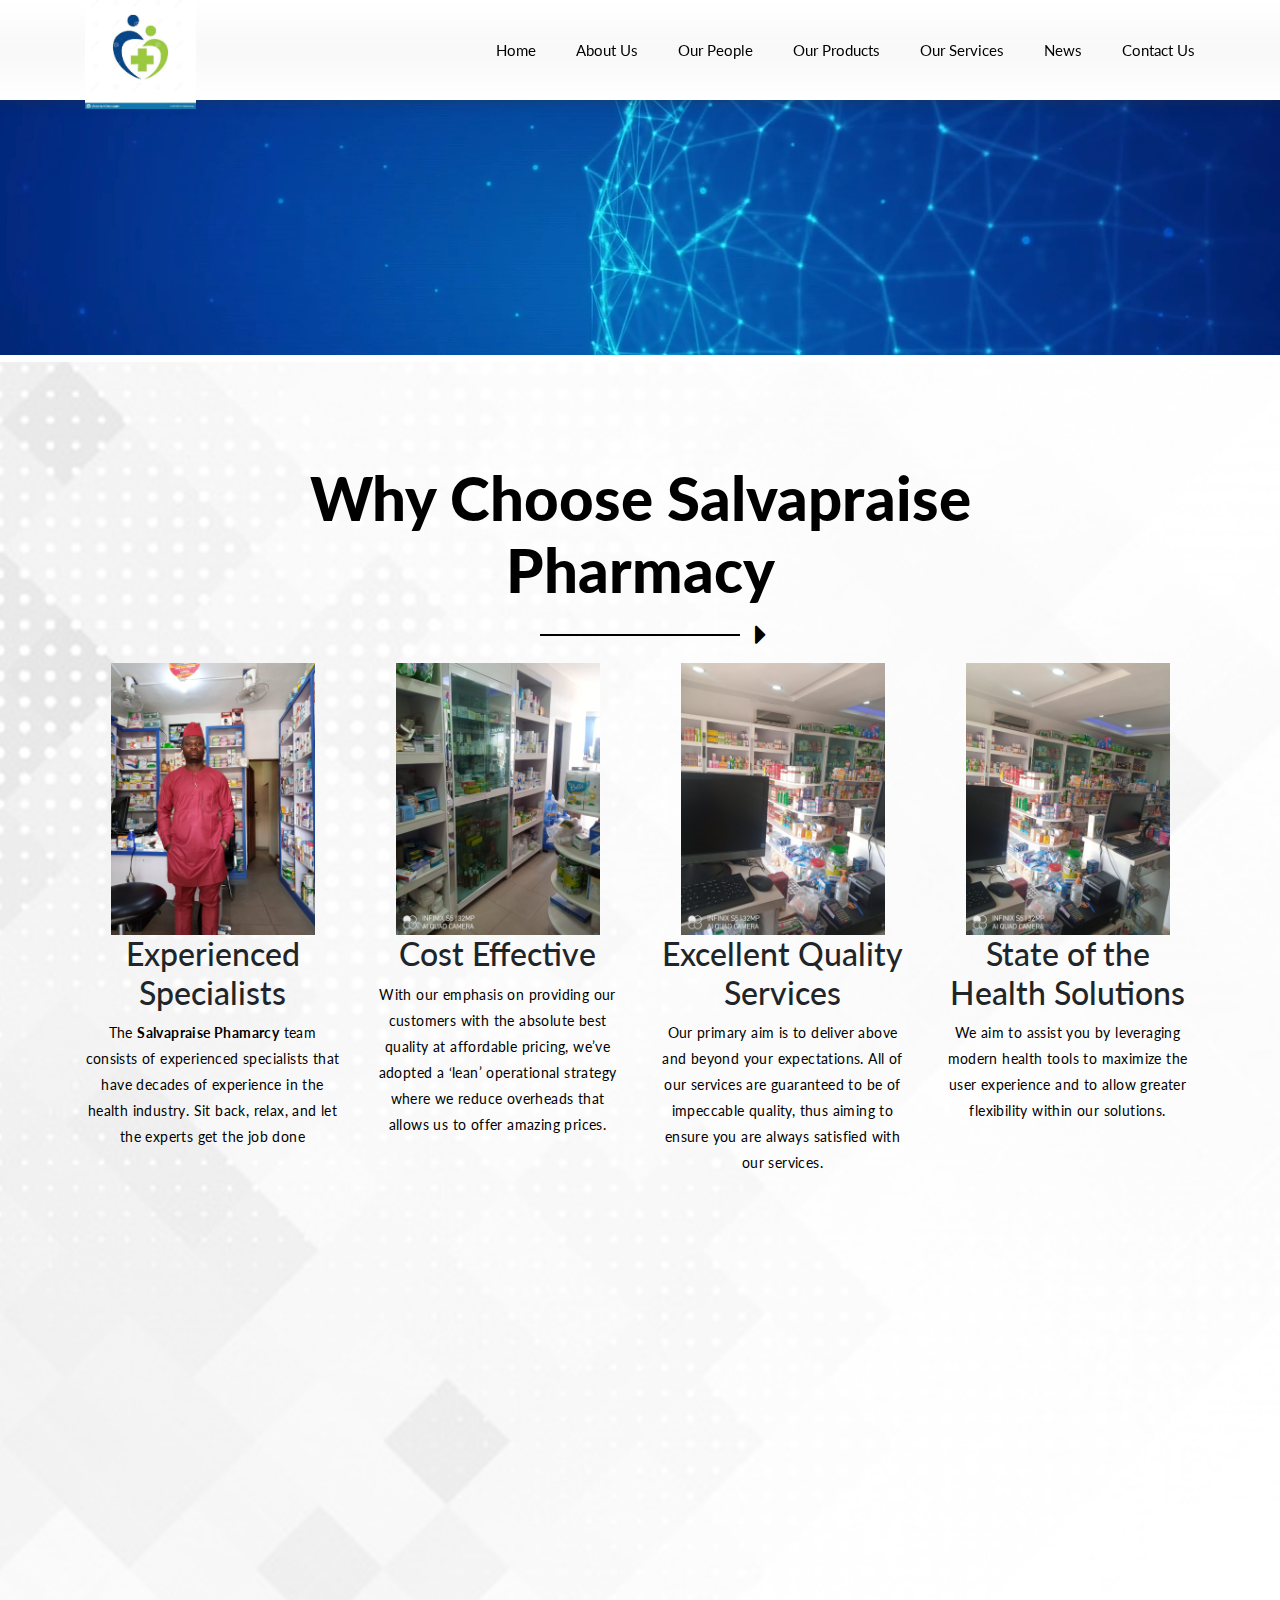
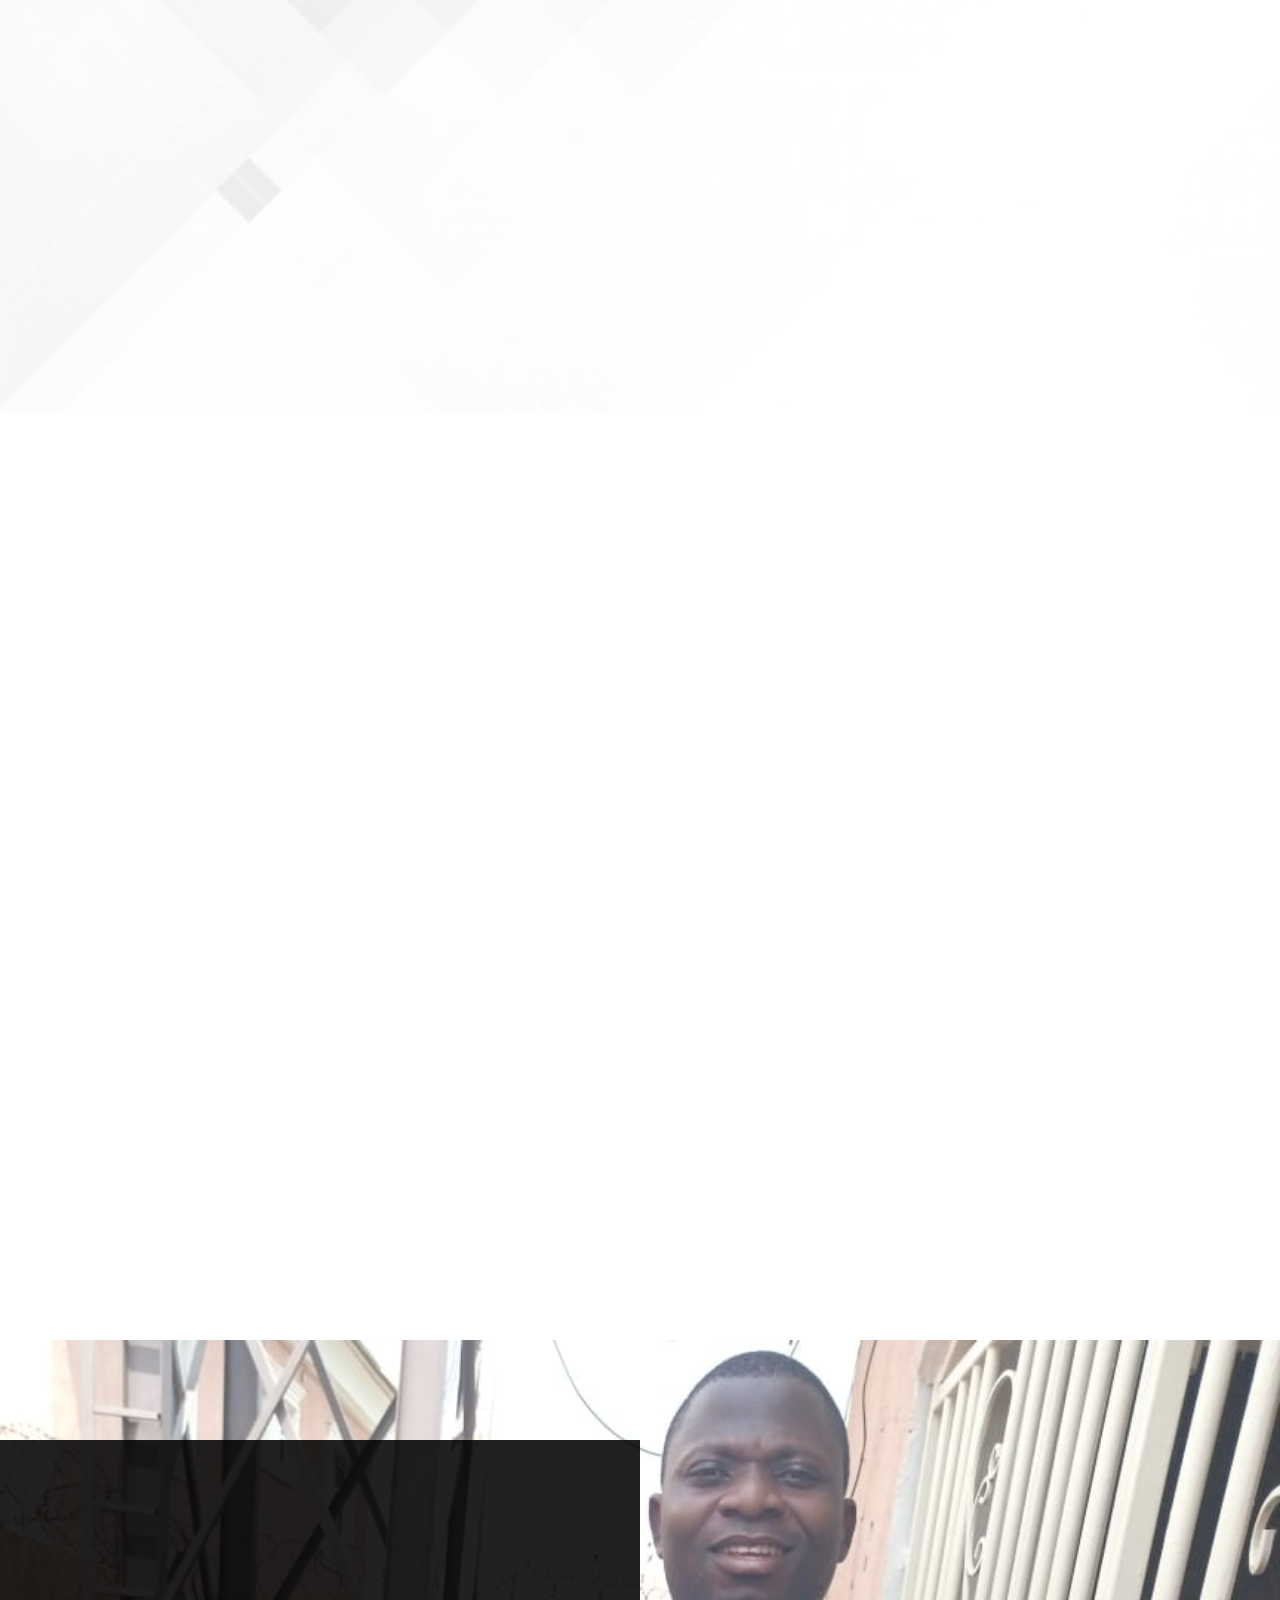
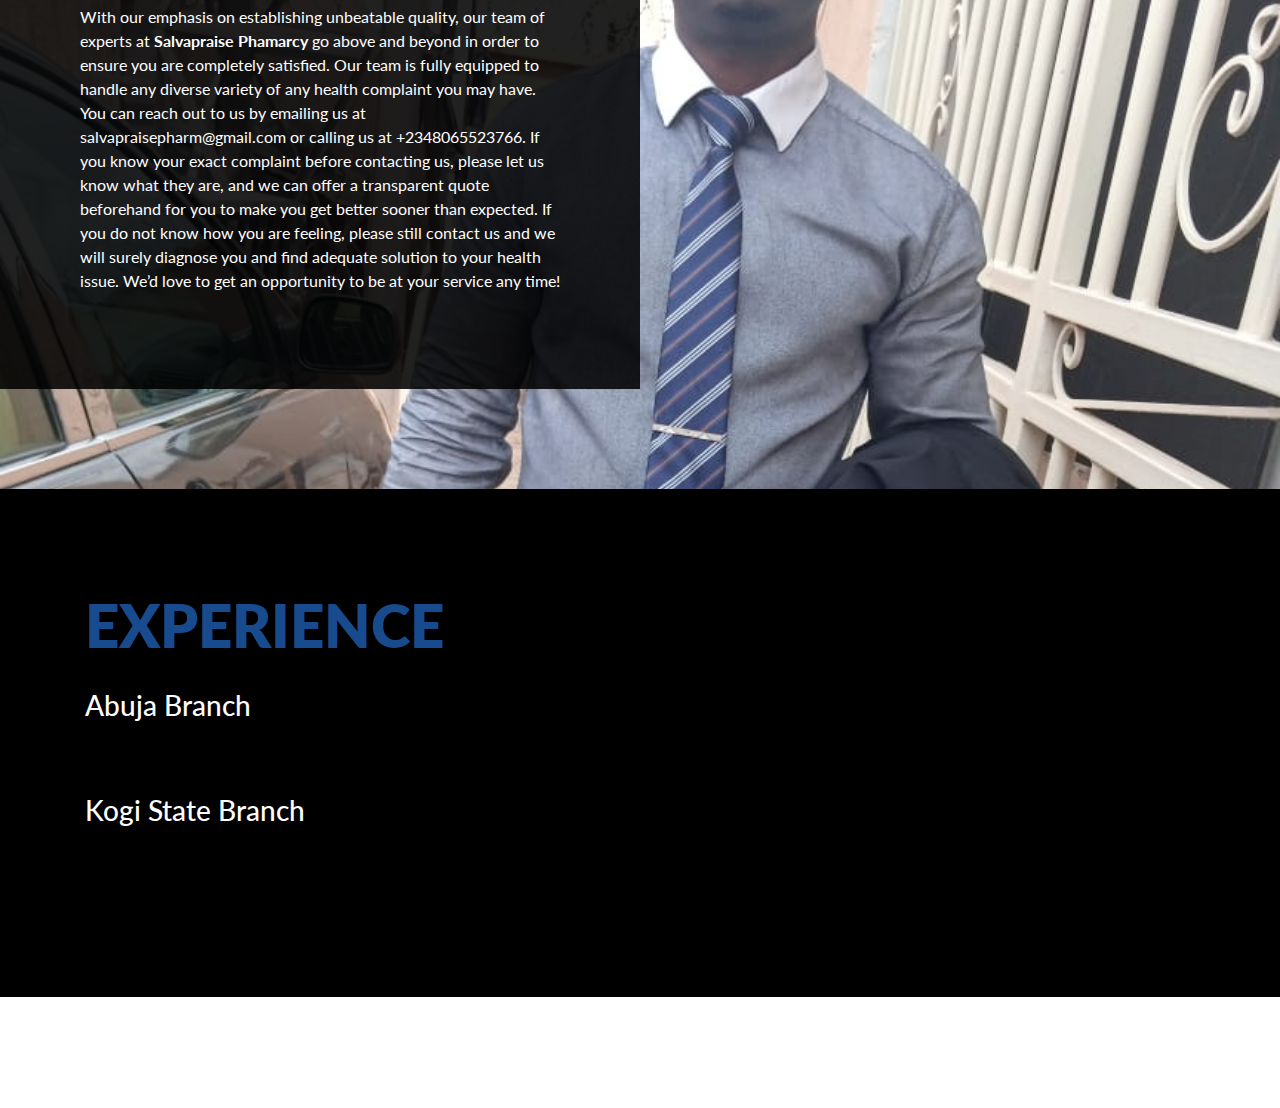
==== commit 04a2d961: "title modified" ====
--- a/index.html
+++ b/index.html
@@ -27,7 +27,7 @@
     <meta http-equiv=X-UA-Compatible content="IE=edge">
     <meta name=viewport content="width=device-width, initial-scale=1.0">
     <link rel=icon href="Images/newlogo.png" type="image/x-icon">
-    <title>TECH SOLUTIONS PRO</title>
+    <title>SALVAPRAISE PHARMACY</title>
     <meta content="width=device-width, initial-scale=1, maximum-scale=1, user-scalable=no" name=viewport>
 	<meta name="msvalidate.01" content="01ACA0FB356290C3425EA4463A671BA7" />
 	<meta name="description" content="https://techsolutionspro.co.uk is a technology company in Nottingham, UK that offers Mobile Apps Development, Digital Marketing, Website SEO, and Corporate IT Support Services including Azure Cloud Solution Architecture, Office 365 Deployment, VMware Virtualization, Graphics Designing, Video Editing, Online customer care support, and sales services, etc.">
